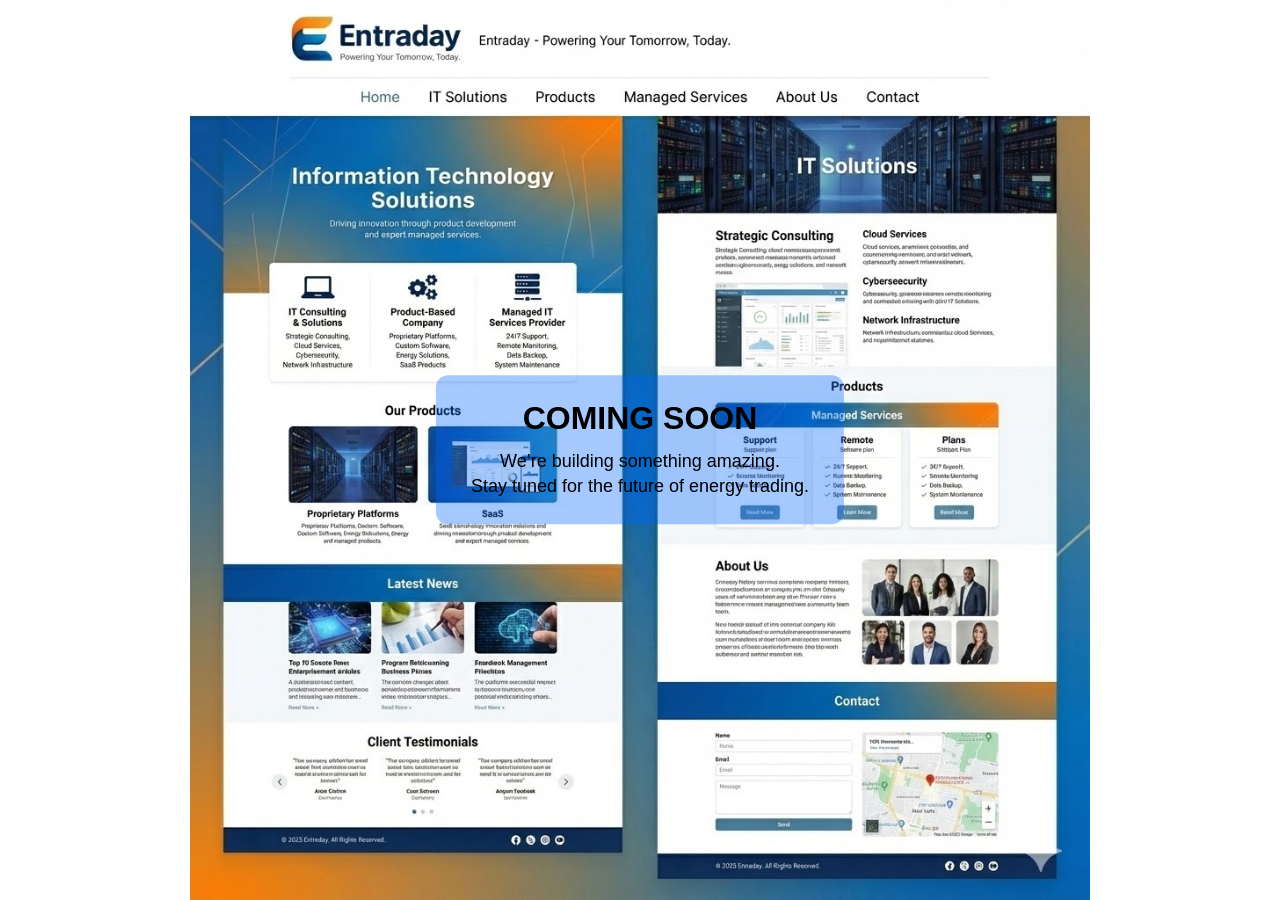
==== index.html @ 49d529a6 "Change background color to transparent blue" ====
<!doctype html>
<html lang="en">
<head>
  <meta charset="utf-8" />
  <meta name="viewport" content="width=device-width, initial-scale=1" />
  <title>Entraday — Coming Soon</title>

  <style>
    * { margin: 0; padding: 0; box-sizing: border-box; }

    body {
      font-family: Arial, sans-serif;
      height: 100vh;
      width: 100vw;
      overflow: hidden;
    }

    /* FULLPAGE BACKGROUND IMAGE (FIXED) */
    .bg {
      position: fixed;
      top: 0; left: 0;
      width: 100vw;
      height: 100vh;
      background: url("assets/coming-soon.png") no-repeat center center;
      background-size: contain; /* SHOW FULL IMAGE WITHOUT CROPPING */
      background-color: #ffffff; /* Fill white around edges */
      z-index: -1;
    }

    /* CENTERED TEXT */
    .content {
      position: absolute;
      top: 50%;
      left: 50%;
      transform: translate(-50%, -50%);
      text-align: center;
      color: #0b2f4a;
    }

    .content h1 {
      font-size: 48px;
      margin-bottom: 10px;
    }

    .content p {
      font-size: 18px;
      color: #333;
    }

    /* MOBILE */
    @media (max-width: 768px) {
      .content h1 { font-size: 34px; }
      .content p { font-size: 15px; }
    }

    @media (max-width: 480px) {
      .content h1 { font-size: 26px; }
      .content p { font-size: 14px; }
    }
  </style>
</head>

<body>

  <!-- FULL BACKGROUND IMAGE -->
  <div class="bg"></div>

  <!-- CENTERED TEXT -->
<div style="
  position: absolute;
  top: 50%;
  left: 50%;
  transform: translate(-50%, -50%);
  background: rgba(0, 102, 255, 0.35); /* transparent blue */
  padding: 25px 35px;
  border-radius: 12px;
  text-align: center;
">
  <h1 style="margin: 0 0 12px 0;">COMING SOON</h1>
  <p style="margin: 0; font-size: 18px; line-height: 1.4;">
    We’re building something amazing.<br>
    Stay tuned for the future of energy trading.
  </p>
</div>


</body>
</html>



<!-- <!doctype html>
<html lang="en">
<head>
  <meta charset="utf-8" />
  <meta name="viewport" content="width=device-width,initial-scale=1" />
  <title>Entraday — Powering Your Tomorrow, Today.</title>
  <meta name="description" content="Entraday — Information Technology Solutions: product development and managed services."/>
  <link rel="stylesheet" href="styles.css" />
</head>
<body>
  <header class="site-header">
  <div class="container header-inner">
    <a class="brand" href="index.html">
      <img src="assets/logo.png" alt="Entraday logo" class="brand-logo" />
      <div class="brand-text">
        <span class="brand-name">Entraday</span>
        <small class="tagline">Powering Your Tomorrow, Today.</small>
      </div>
    </a>
    <nav class="nav" id="nav">
      <a href="index.html" class="nav-item">Home</a>
      <a href="it-solutions.html" class="nav-item">IT Solutions</a>
      <a href="products.html" class="nav-item">Products</a>
      <a href="managed-services.html" class="nav-item">Managed Services</a>
      <a href="about.html" class="nav-item">About Us</a>
      <a href="contact.html" class="nav-item">Contact</a>
    </nav>
    <button id="nav-toggle" class="nav-toggle" aria-label="Toggle navigation">☰</button>
  </div>
</header>

  <main>
    <section class="hero">
      <div class="container hero-inner">
        <h1>Information Technology<br/>Solutions</h1>
        <p class="lead">Driving innovation through product development and expert managed services.</p>
      </div>
    </section>

    <section class="features container">
      <div class="feature">
        <div class="icon">💻</div>
        <h3>IT Consulting &amp; Solutions</h3>
        <p>Strategic Consulting, Cloud Services, Cybersecurity, Network Infrastructure</p>
      </div>

      <div class="feature">
        <div class="icon">⚙️</div>
        <h3>Product-Based Company</h3>
        <p>Proprietary Platforms, Custom Software, Energy Solutions, SaaS Products</p>
      </div>

      <div class="feature">
        <div class="icon">🗄️</div>
        <h3>Managed IT Services Provider</h3>
        <p>24/7 Support, Remote Monitoring, Data Backup, System Maintenance</p>
      </div>
    </section>

    <section class="products-preview container">
      <h2>Our Products</h2>
      <div class="product-cards">
        <div class="card">
          <img src="assets/logo.png" alt="Proprietary Platforms" />
          <h4>Proprietary Platforms</h4>
          <p>Custom platforms and software solutions for enterprise needs.</p>
        </div>
        <div class="card">
          <img src="assets/logo.png" alt="SaaS" />
          <h4>SaaS</h4>
          <p>Cloud-enabled SaaS products for operations and analytics.</p>
        </div>
      </div>
    </section>

    <section class="news container">
      <h2>Latest News</h2>
      <div class="news-grid">
        <article class="news-item">
          <h4>Top 10 Scalable Data Practices</h4>
          <p>Best practices for scaling infrastructure and managing costs.</p>
        </article>
        <article class="news-item">
          <h4>Program: Business Continuity</h4>
          <p>How we help organizations stay online during disruptions.</p>
        </article>
        <article class="news-item">
          <h4>Entraday Management Insights</h4>
          <p>Leadership updates and product roadmap highlights.</p>
        </article>
      </div>
    </section>

    <section class="testimonials container">
      <h2>Client Testimonials</h2>
      <div class="testimonial-list">
        <blockquote>
          <p>Entraday helped us migrate to the cloud with zero downtime.</p>
          <cite>— Alex Carter</cite>
        </blockquote>
        <blockquote>
          <p>Their platform improved our monitoring and incident response.</p>
          <cite>— Casey Moreno</cite>
        </blockquote>
      </div>
    </section>

    <section class="cta container">
      <h2>Ready to power your tomorrow?</h2>
      <p>Contact Entraday today for a free consultation and tailored IT roadmap.</p>
      <a class="btn" href="contact.html">Get a Quote</a>
    </section>
  </main>

  <footer class="site-footer">
  <div class="container footer-inner">
    <p>© 2025 Entraday. All Rights Reserved.</p>
    <div class="social">
      <a href="#" aria-label="Facebook">f</a>
      <a href="#" aria-label="X">x</a>
      <a href="#" aria-label="Instagram">ig</a>
      <a href="#" aria-label="YouTube">yt</a>
    </div>
  </div>
</footer>
  <script src="script.js"></script>
</body>
</html> -->
---- styles.css ----
/* Entraday - multi-page responsive template */
:root{
  --accent:#0b66b2;
  --dark:#16324a;
  --muted:#6b7a86;
  --bg:#f6f8fb;
  --card:#ffffff;
  --radius:12px;
  --container-width:1100px;
  font-family:Inter, system-ui, -apple-system, "Segoe UI", Roboto, "Helvetica Neue", Arial;
}

*{box-sizing:border-box}
body{margin:0;background:linear-gradient(180deg,#e9f2fb 0%,#ffffff 40%);color:var(--dark);line-height:1.5}
.container{max-width:var(--container-width);margin:0 auto;padding:0 20px}

.site-header{background:#fff;border-bottom:1px solid #e6eef6;position:sticky;top:0;z-index:60}
.header-inner{display:flex;align-items:center;justify-content:space-between;padding:18px 0}
.brand{display:flex;align-items:center;text-decoration:none;color:inherit}
.brand-logo{height:46px;width:46px;object-fit:contain;border-radius:8px;margin-right:12px}
.brand-name{font-weight:700;font-size:18px;display:block}
.tagline{display:block;color:var(--muted);font-size:12px;margin-top:2px}

.nav{display:flex;gap:18px}
.nav-item{text-decoration:none;color:var(--muted);font-weight:600;padding:8px 10px;border-radius:8px}
.nav-item:hover{background:#f0f6fb;color:var(--dark)}

.nav-toggle{display:none;background:none;border:0;font-size:20px}

.hero{padding:80px 0;background:linear-gradient(120deg, #0b66b2 0%, #2aa4e0 45%, #f4a23a 100%);color:#fff;border-bottom-left-radius:24px;border-bottom-right-radius:24px}
.hero-inner{text-align:center;padding:40px 20px}
.hero h1{font-size:48px;margin:0 0 12px;line-height:1.02;text-shadow:0 6px 18px rgba(0,0,0,0.25)}
.lead{font-size:18px;color:rgba(255,255,255,0.9);max-width:800px;margin:8px auto 0}

/* Page-specific hero (lighter) */
.page-hero{padding:36px 0 12px;text-align:left}
.page-hero h1{font-size:32px;margin:0}
.page-hero p{color:var(--muted)}

.features{display:grid;grid-template-columns:repeat(3,1fr);gap:26px;margin-top:30px;padding:30px 10px;background:transparent}
.feature{background:var(--card);padding:22px;border-radius:12px;box-shadow:0 6px 20px rgba(12,40,60,0.06);text-align:center}
.feature .icon{font-size:36px;margin-bottom:12px}
.feature h3{margin:8px 0 6px}
.feature p{color:var(--muted);margin:0;font-size:14px}

.products-preview{margin:30px 0}
.product-cards{display:flex;gap:18px;flex-wrap:wrap}
.card{background:var(--card);padding:18px;border-radius:12px;box-shadow:0 8px 30px rgba(12,40,60,0.06);flex:1;min-width:220px}
.card img{max-width:100%;height:80px;object-fit:contain;border-radius:8px;background:#f3f7fb;padding:8px}
.card-grid{display:flex;gap:12px;flex-wrap:wrap}

.news-grid{display:grid;grid-template-columns:repeat(3,1fr);gap:12px;margin-top:12px}
.news-item{background:var(--card);padding:12px;border-radius:8px;box-shadow:0 6px 18px rgba(8,20,30,0.04)}

.testimonial-list{display:flex;gap:12px;flex-wrap:wrap}
.testimonial-list blockquote{background:var(--card);padding:16px;border-radius:8px;flex:1;min-width:220px;margin:0}

.cta{margin:34px auto 64px;padding:34px;background:linear-gradient(90deg,#fff,#f9fbff);border-radius:14px;text-align:center}
.cta h2{margin:0 0 8px}
.btn{display:inline-block;background:var(--accent);color:#fff;padding:12px 20px;border-radius:10px;text-decoration:none;font-weight:700;margin-top:12px}

/* multi-page layouts */
.container.page{padding-top:18px;padding-bottom:60px}
.two-col{display:grid;grid-template-columns:2fr 1fr;gap:20px;align-items:start}
.product-list .product{background:var(--card);padding:18px;border-radius:10px;margin-bottom:12px}
.service-grid{display:grid;grid-template-columns:repeat(3,1fr);gap:12px;margin-top:12px}
.team-grid{display:flex;gap:12px;flex-wrap:wrap}
.team-member{background:var(--card);padding:12px;border-radius:10px;text-align:center;flex:1;min-width:180px}
.team-member img{height:100px;width:100px;object-fit:cover;border-radius:8px;background:#f3f7fb;padding:8px;margin-bottom:8px}

.contact-grid{display:grid;grid-template-columns:2fr 1fr;gap:20px;margin-top:12px}
.contact-form label{display:block;margin-bottom:10px;color:var(--muted)}
.contact-form input,.contact-form textarea{width:100%;padding:10px;border-radius:8px;border:1px solid #e6eef6;background:#fff;margin-top:6px}
.map-placeholder{height:180px;border-radius:8px;background:linear-gradient(90deg,#e9f2fb,#fff)}

/* footer */
.site-footer{background:linear-gradient(90deg,#082635,#0b3b57);color:#b7d7ee;padding:18px 0;border-top:1px solid rgba(255,255,255,0.02)}
.footer-inner{display:flex;align-items:center;justify-content:space-between;gap:16px}
.site-footer p{margin:0}
.social a{color:#b7d7ee;text-decoration:none;margin-left:10px;font-weight:700}

/* Responsive */
@media (max-width:900px){
  .hero h1{font-size:36px}
  .features{grid-template-columns:1fr; padding:18px}
  .two-col{grid-template-columns:1fr;gap:18px}
  .product-cards{flex-direction:column}
  .news-grid{grid-template-columns:1fr}
  .service-grid{grid-template-columns:1fr}
  .team-grid{flex-direction:column}
  .contact-grid{grid-template-columns:1fr}
  .header-inner{gap:12px}
  .nav{position:fixed;right:12px;top:72px;background:#fff;border-radius:12px;padding:12px;flex-direction:column;box-shadow:0 10px 40px rgba(8,10,20,0.08);display:none}
  .nav.show{display:flex}
  .nav-toggle{display:block}
}
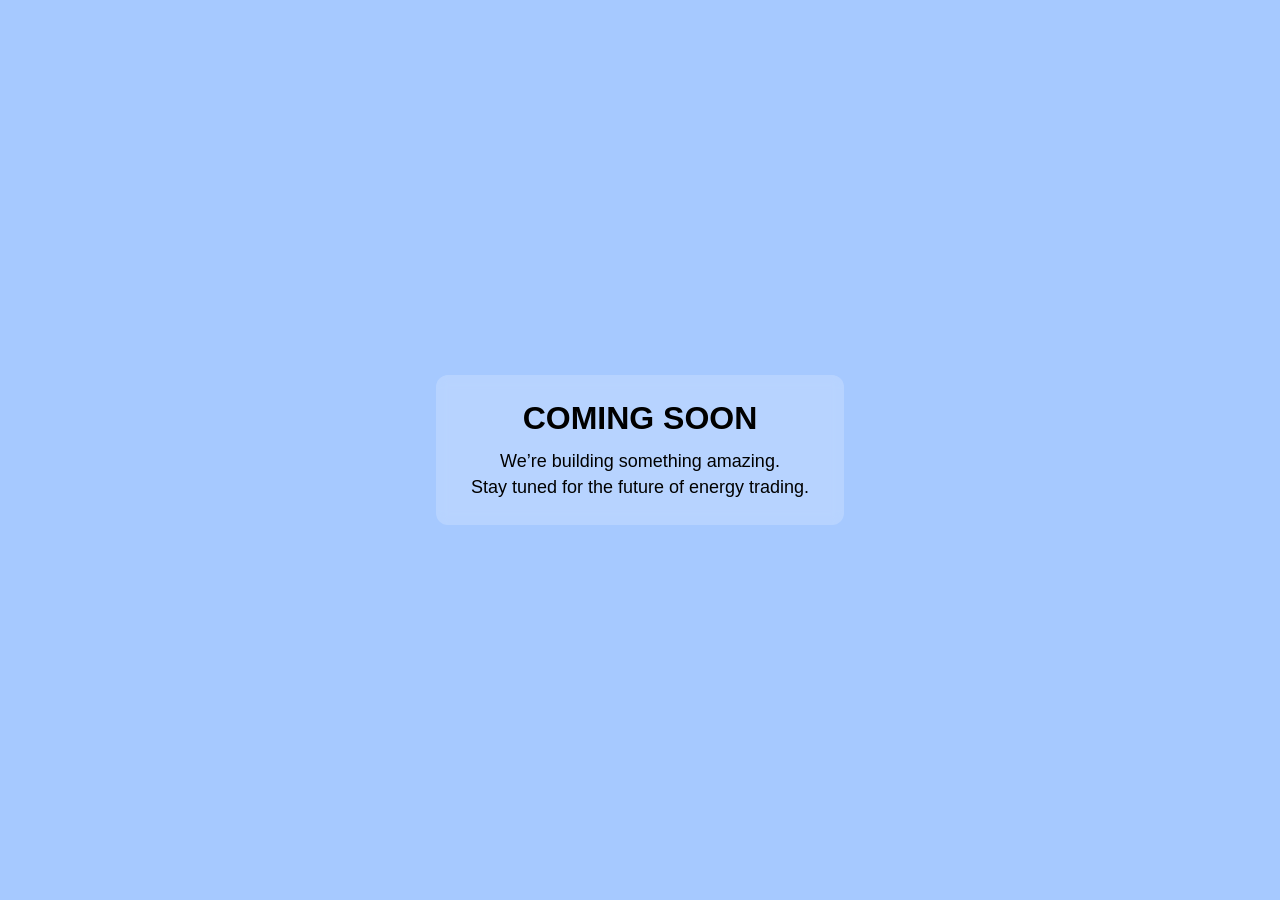
==== commit 1ec87f0c: "Refactor index.html for coming soon page Updated HTML structure and styles for the coming soon page," ====
--- a/index.html
+++ b/index.html
@@ -1,91 +1,54 @@
-<!doctype html>
+<!DOCTYPE html>
 <html lang="en">
 <head>
-  <meta charset="utf-8" />
-  <meta name="viewport" content="width=device-width, initial-scale=1" />
-  <title>Entraday — Coming Soon</title>
+<meta charset="UTF-8" />
+<meta name="viewport" content="width=device-width, initial-scale=1.0" />
+<title>Coming Soon</title>
 
-  <style>
-    * { margin: 0; padding: 0; box-sizing: border-box; }
+<style>
+  body {
+    margin: 0;
+    padding: 0;
+    height: 100vh;
+    width: 100vw;
+    display: flex;
+    justify-content: center;
+    align-items: center;
+    background: rgba(0, 102, 255, 0.35); /* FULL-PAGE transparent blue */
+    font-family: Arial, sans-serif;
+  }
 
-    body {
-      font-family: Arial, sans-serif;
-      height: 100vh;
-      width: 100vw;
-      overflow: hidden;
-    }
+  .center-box {
+    background: rgba(255, 255, 255, 0.2); /* subtle translucent box */
+    padding: 25px 35px;
+    border-radius: 12px;
+    text-align: center;
+    backdrop-filter: blur(6px); /* optional glass effect */
+  }
 
-    /* FULLPAGE BACKGROUND IMAGE (FIXED) */
-    .bg {
-      position: fixed;
-      top: 0; left: 0;
-      width: 100vw;
-      height: 100vh;
-      background: url("assets/coming-soon.png") no-repeat center center;
-      background-size: contain; /* SHOW FULL IMAGE WITHOUT CROPPING */
-      background-color: #ffffff; /* Fill white around edges */
-      z-index: -1;
-    }
+  h1 {
+    margin: 0 0 12px 0;
+  }
 
-    /* CENTERED TEXT */
-    .content {
-      position: absolute;
-      top: 50%;
-      left: 50%;
-      transform: translate(-50%, -50%);
-      text-align: center;
-      color: #0b2f4a;
-    }
+  p {
+    margin: 0;
+    font-size: 18px;
+    line-height: 1.4;
+  }
+</style>
 
-    .content h1 {
-      font-size: 48px;
-      margin-bottom: 10px;
-    }
-
-    .content p {
-      font-size: 18px;
-      color: #333;
-    }
-
-    /* MOBILE */
-    @media (max-width: 768px) {
-      .content h1 { font-size: 34px; }
-      .content p { font-size: 15px; }
-    }
-
-    @media (max-width: 480px) {
-      .content h1 { font-size: 26px; }
-      .content p { font-size: 14px; }
-    }
-  </style>
 </head>
-
 <body>
-
-  <!-- FULL BACKGROUND IMAGE -->
-  <div class="bg"></div>
-
-  <!-- CENTERED TEXT -->
-<div style="
-  position: absolute;
-  top: 50%;
-  left: 50%;
-  transform: translate(-50%, -50%);
-  background: rgba(0, 102, 255, 0.35); /* transparent blue */
-  padding: 25px 35px;
-  border-radius: 12px;
-  text-align: center;
-">
-  <h1 style="margin: 0 0 12px 0;">COMING SOON</h1>
-  <p style="margin: 0; font-size: 18px; line-height: 1.4;">
-    We’re building something amazing.<br>
-    Stay tuned for the future of energy trading.
-  </p>
-</div>
-
-
+  <div class="center-box">
+    <h1>COMING SOON</h1>
+    <p>
+      We’re building something amazing.<br>
+      Stay tuned for the future of energy trading.
+    </p>
+  </div>
 </body>
 </html>
+
 
 
 
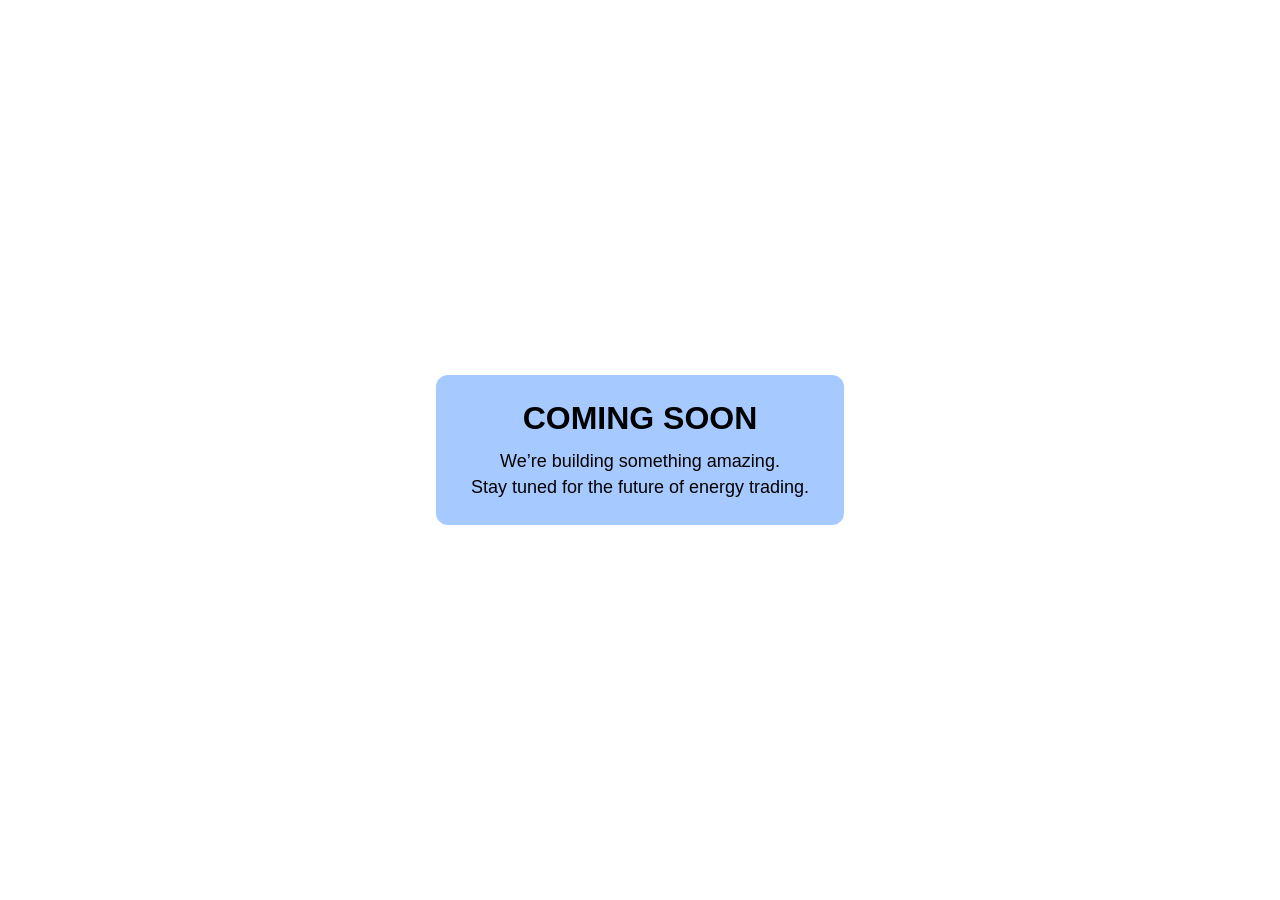
==== commit 1c446406: "Change background to fully transparent and update card color" ====
--- a/index.html
+++ b/index.html
@@ -14,16 +14,18 @@
     display: flex;
     justify-content: center;
     align-items: center;
-    background: rgba(0, 102, 255, 0.35); /* FULL-PAGE transparent blue */
+    
+    /* FULL PAGE — FULLY TRANSPARENT BACKGROUND */
+    background: rgba(0, 0, 0, 0); 
     font-family: Arial, sans-serif;
   }
 
   .center-box {
-    background: rgba(255, 255, 255, 0.2); /* subtle translucent box */
+    background: rgba(0, 102, 255, 0.35); /* transparent blue card only */
     padding: 25px 35px;
     border-radius: 12px;
     text-align: center;
-    backdrop-filter: blur(6px); /* optional glass effect */
+    backdrop-filter: blur(6px); /* optional */
   }
 
   h1 {
@@ -48,6 +50,7 @@
   </div>
 </body>
 </html>
+
 
 
 
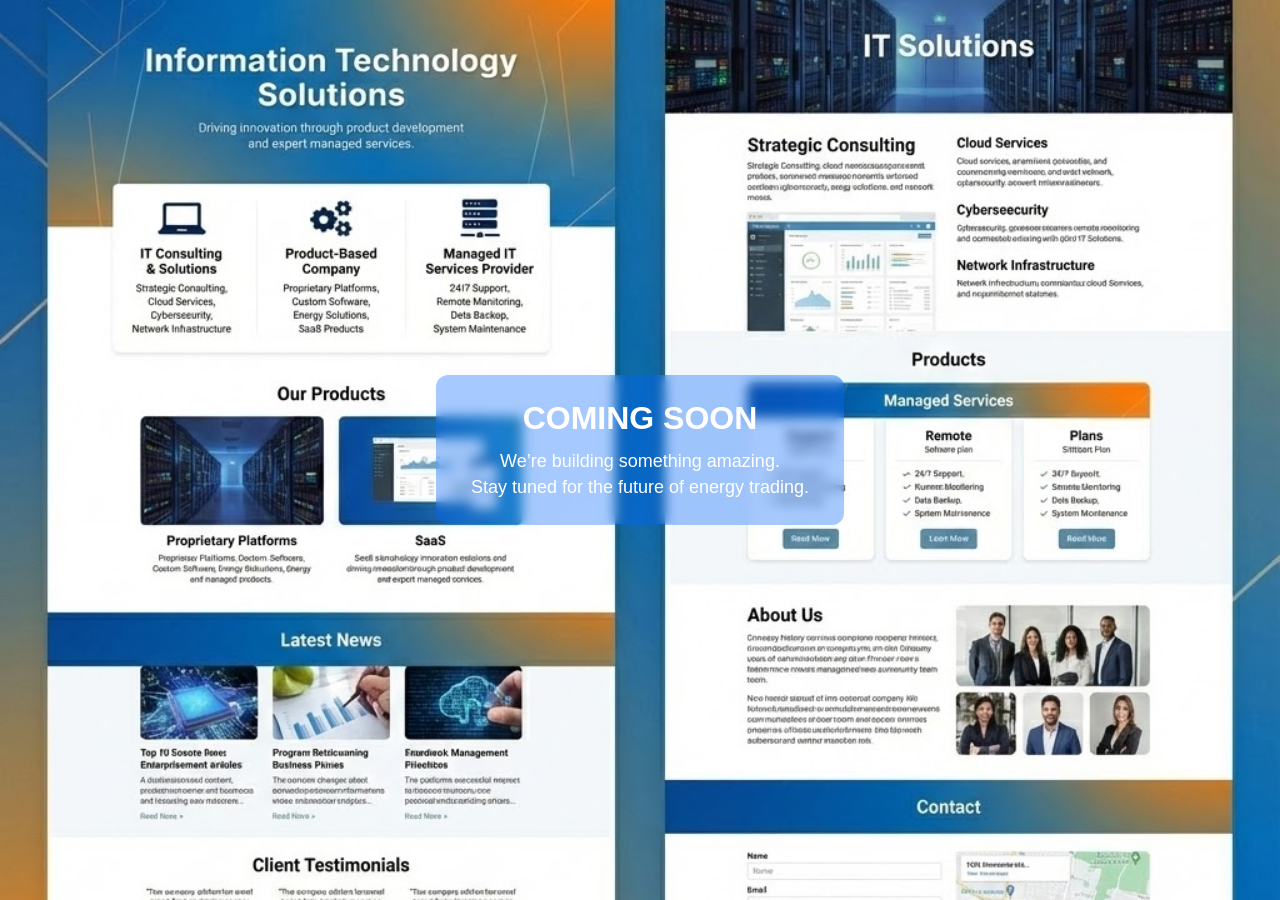
==== commit 325d04cf: "Enhance styles for background and text colors Updated background styles and text colors for better v" ====
--- a/index.html
+++ b/index.html
@@ -11,31 +11,34 @@
     padding: 0;
     height: 100vh;
     width: 100vw;
+
+    /* Full-page background image with your exact path */
+    background: url("/assets/coming-soon.png") no-repeat center center/cover;
+
     display: flex;
     justify-content: center;
     align-items: center;
-    
-    /* FULL PAGE — FULLY TRANSPARENT BACKGROUND */
-    background: rgba(0, 0, 0, 0); 
     font-family: Arial, sans-serif;
   }
 
   .center-box {
-    background: rgba(0, 102, 255, 0.35); /* transparent blue card only */
+    background: rgba(0, 102, 255, 0.35); /* transparent blue overlay */
     padding: 25px 35px;
     border-radius: 12px;
     text-align: center;
-    backdrop-filter: blur(6px); /* optional */
+    backdrop-filter: blur(6px);
   }
 
   h1 {
     margin: 0 0 12px 0;
+    color: #fff;
   }
 
   p {
     margin: 0;
     font-size: 18px;
     line-height: 1.4;
+    color: #fff;
   }
 </style>
 
@@ -50,6 +53,7 @@
   </div>
 </body>
 </html>
+
 
 
 
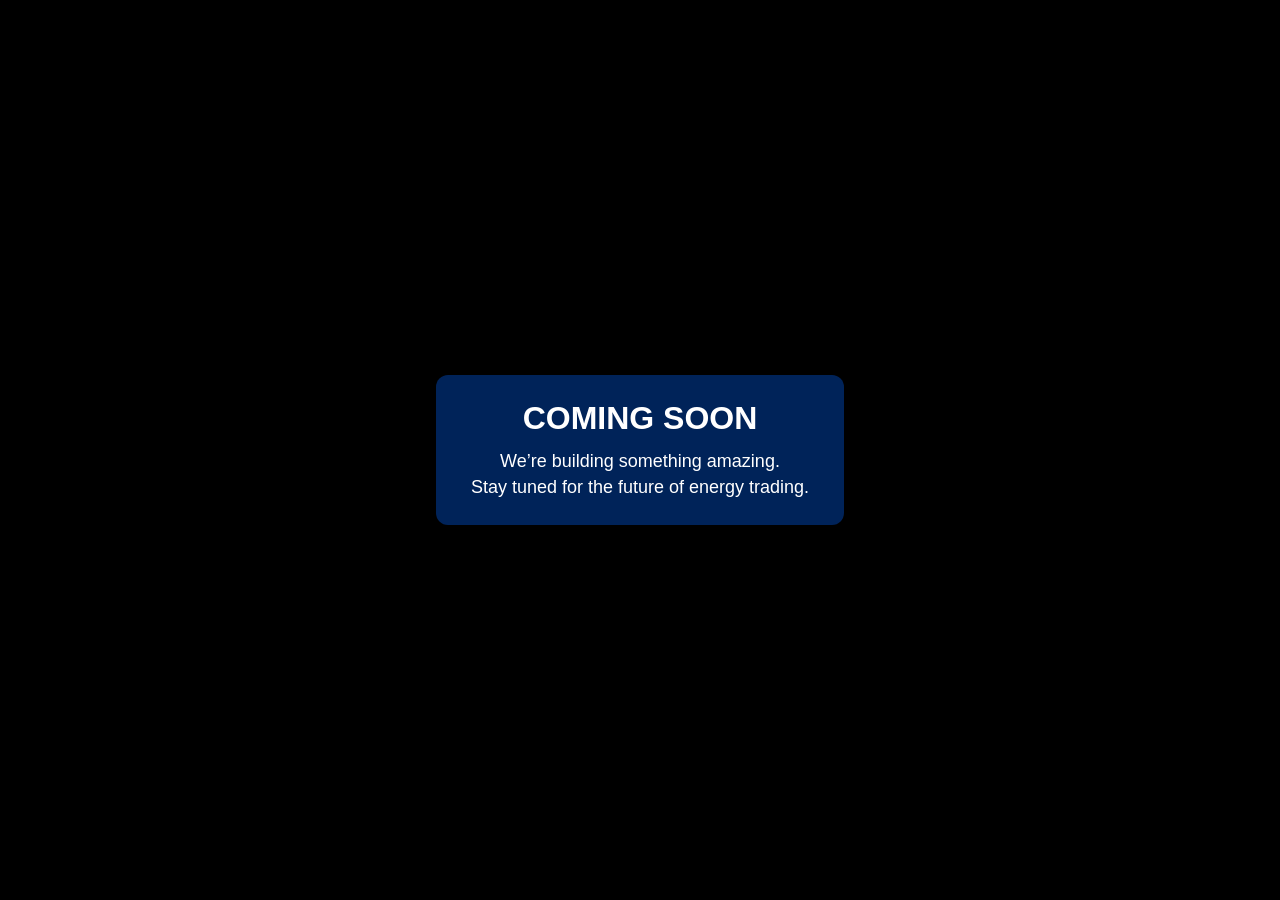
==== commit e0d3e6fb: "Modify background image and styling in index.html Updated background image path and size properties." ====
--- a/index.html
+++ b/index.html
@@ -12,8 +12,12 @@
     height: 100vh;
     width: 100vw;
 
-    /* Full-page background image with your exact path */
-    background: url("/assets/coming-soon.png") no-repeat center center/cover;
+    /* Full-page background image (no cropping) */
+    background-image: url("Entraday/assets/coming-soon.png");
+    background-position: center center;
+    background-repeat: no-repeat;
+    background-size: contain; /* ensures full image is visible */
+    background-color: #000; /* fallback color behind image */
 
     display: flex;
     justify-content: center;
@@ -53,10 +57,6 @@
   </div>
 </body>
 </html>
-
-
-
-
 
 
 <!-- <!doctype html>
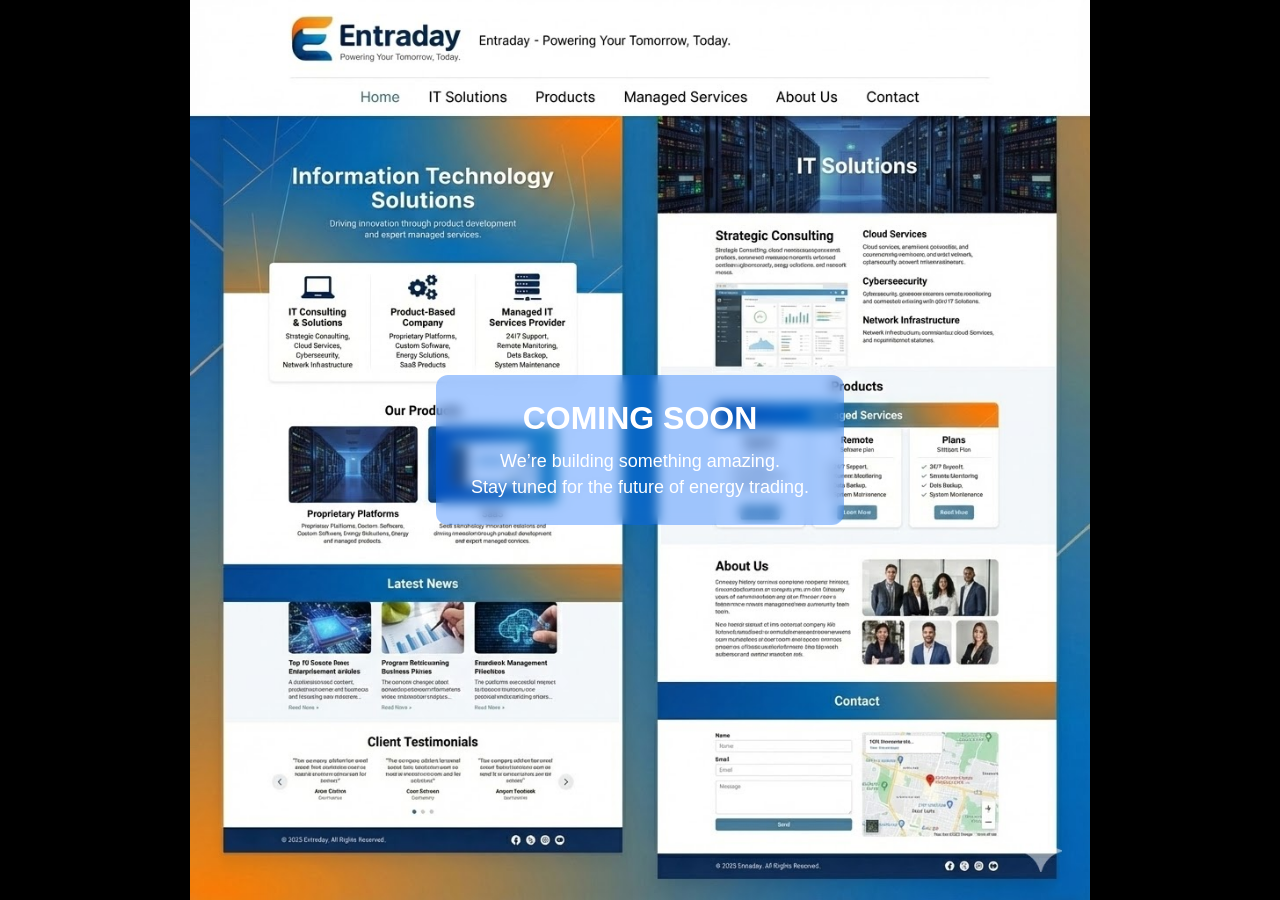
==== commit 3f53f052: "Fix background image URL in index.html Updated the background image URL to use an absolute path." ====
--- a/index.html
+++ b/index.html
@@ -13,7 +13,7 @@
     width: 100vw;
 
     /* Full-page background image (no cropping) */
-    background-image: url("Entraday/assets/coming-soon.png");
+    background-image: url("/assets/coming-soon.png");
     background-position: center center;
     background-repeat: no-repeat;
     background-size: contain; /* ensures full image is visible */
